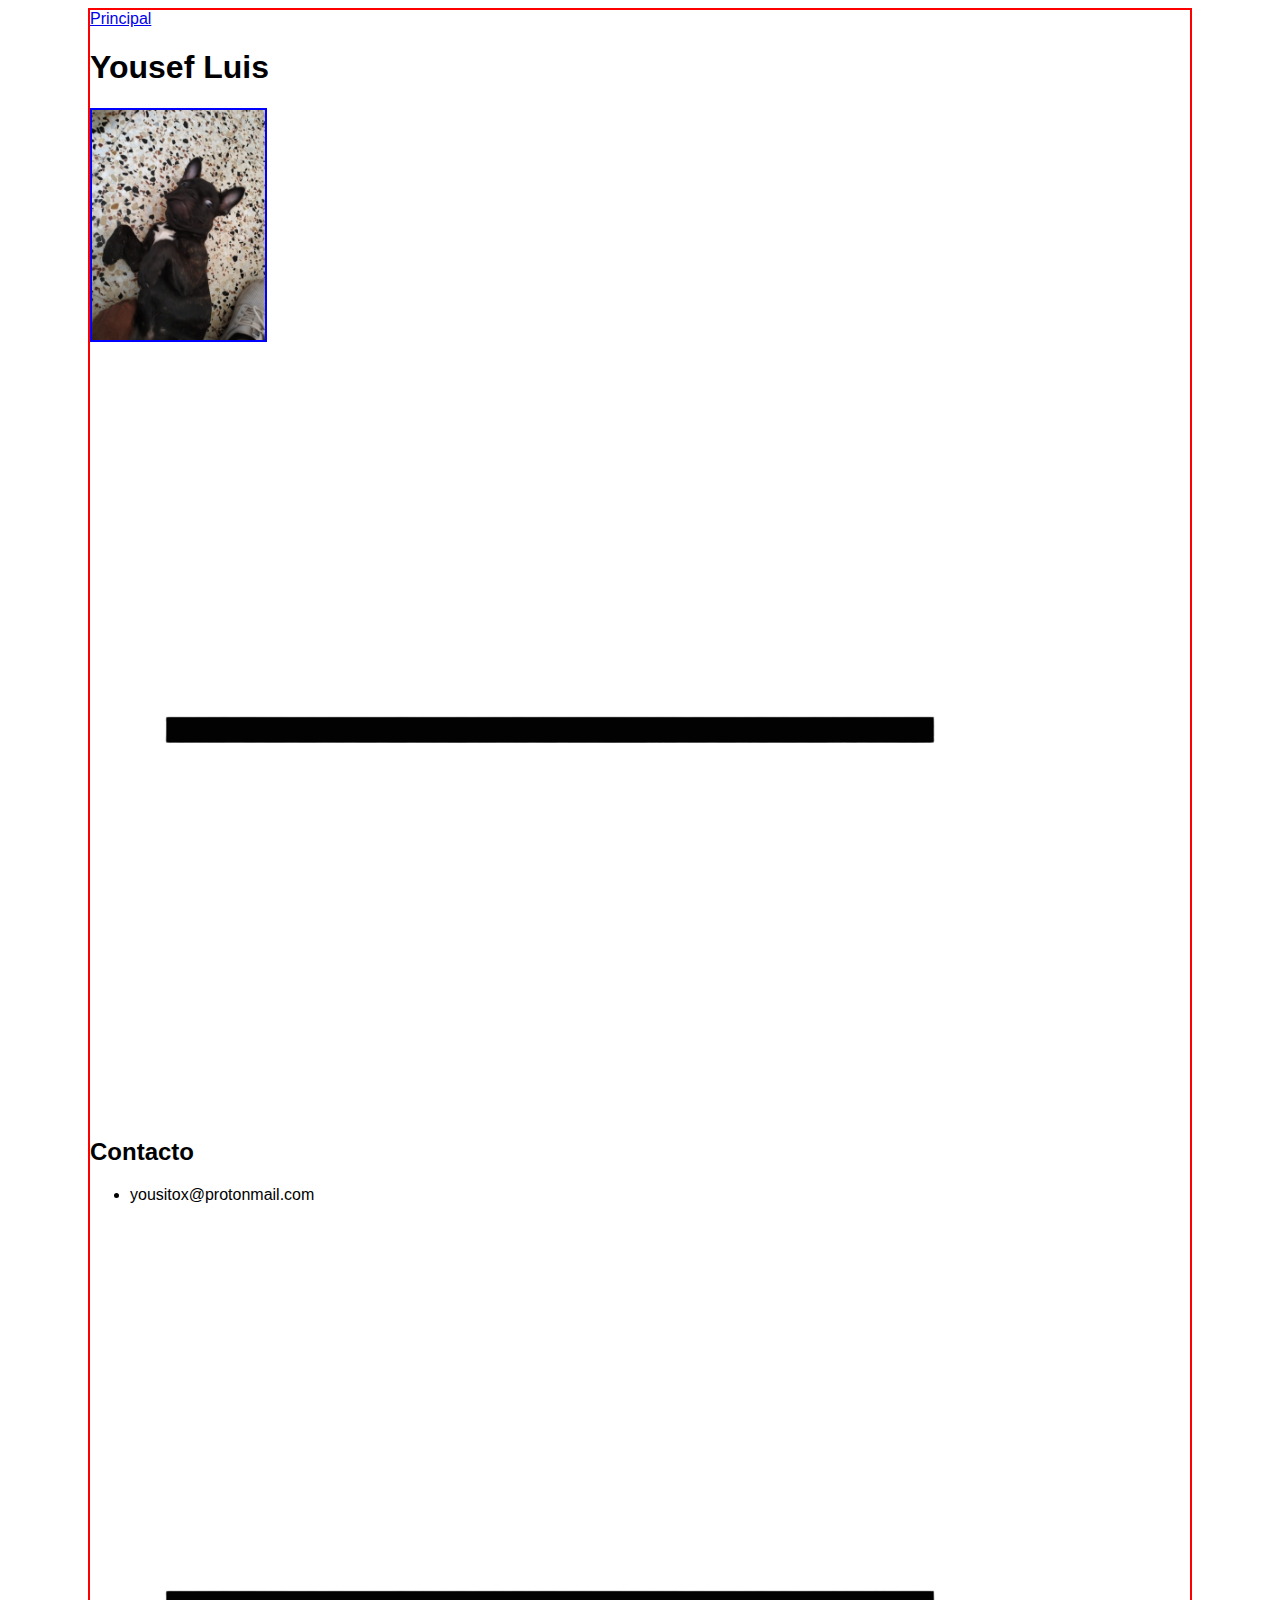
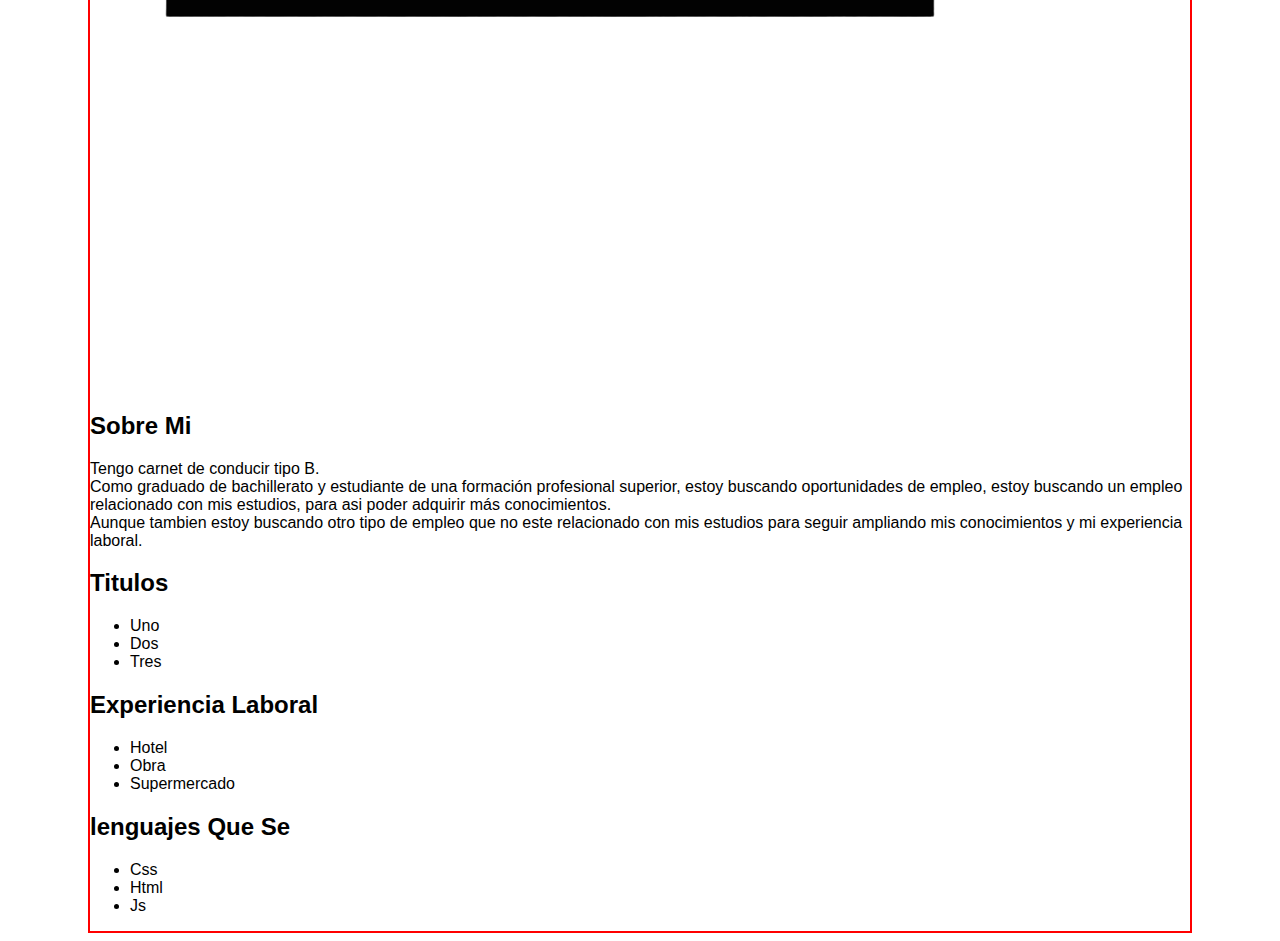
==== MiWeb/html/index.html @ 574a108c "Add files via upload" ====
<!DOCTYPE html>
<html lang="en">
<head>
    <meta charset="UTF-8">
    <meta name="viewport" content="width=device-width, initial-scale=1.0">
    <title>MI CV</title>
    <link rel="stylesheet" href="../css/style.css">
    <script src="../js/index.js"></script>
</head>
<body>

<!--HACER COMO UNA ENCUESTA DONDE RELLENAS ASI PARA NO DAR DATOS Y QUE ME LLEGE A MI CORREO Y ASI PODER CONTACTAR-->
<main class="todo">
    <aside class="barralateral">
        <a class="principalbara" href="index.html">Principal</a>
    </aside>

    <header class="principal1">
        <h1 class="MiNombre">Yousef Luis</h1>
        <img class="MiFoto" src="../imagen/zonic.jpg" alt="Mi Foto">
        <img class="Linea1" src="../imagen/linea.png" alt="Linea decoracion">
        <h2 class="Llamame">Contacto</h2>
        <ul class="LlamameLista">
            <li>yousitox@protonmail.com</li>
        </ul> 
    </header>   

    <section class="seccion1">
        <img class="Linea2" src="../imagen/linea.png" alt="Linea decoracion">
        <h2 class="SobreMi">Sobre Mi</h2>
        <p class="textosobremi">
            Tengo carnet de conducir tipo B. <br>
            Como graduado de bachillerato y estudiante de una formación profesional superior,
            estoy buscando oportunidades de empleo, estoy buscando un empleo relacionado con
            mis estudios, para asi poder adquirir más conocimientos. <br>
            Aunque tambien estoy buscando otro tipo de empleo que no este relacionado con mis
            estudios para seguir ampliando mis conocimientos y mi experiencia laboral.
        </p>
        <h2 class="Estudios">Titulos</h2>
        <ul class="ListaDeTitulos">
            <li>Uno</li>
            <li>Dos</li>
            <li>Tres</li>
        </ul>
    </section>

    <section class="seccion2">
        <h2 class="Experiencia">Experiencia Laboral</h2>
        <ul class="ListaDeExperiencia">
            <li>Hotel</li>
            <li>Obra</li>
            <li>Supermercado</li>
        </ul>
        <h2 class="lenguajesQueSe">lenguajes Que Se</h2>     
        <ul class="ListaDeLoQueSe">
            <li>Css</li>
            <li>Html</li>
            <li>Js</li>
        </ul>
    </section>
</main>

</body>
</html>
---- MiWeb/css/style.css ----
body {
    font-family: Arial, Helvetica, sans-serif;
}

.todo {
    margin: 0px auto;
    width: 1100px;
    border: 2px solid red;
}

.MiFoto {
    height: 230px;
    border: 2px solid blue;
}
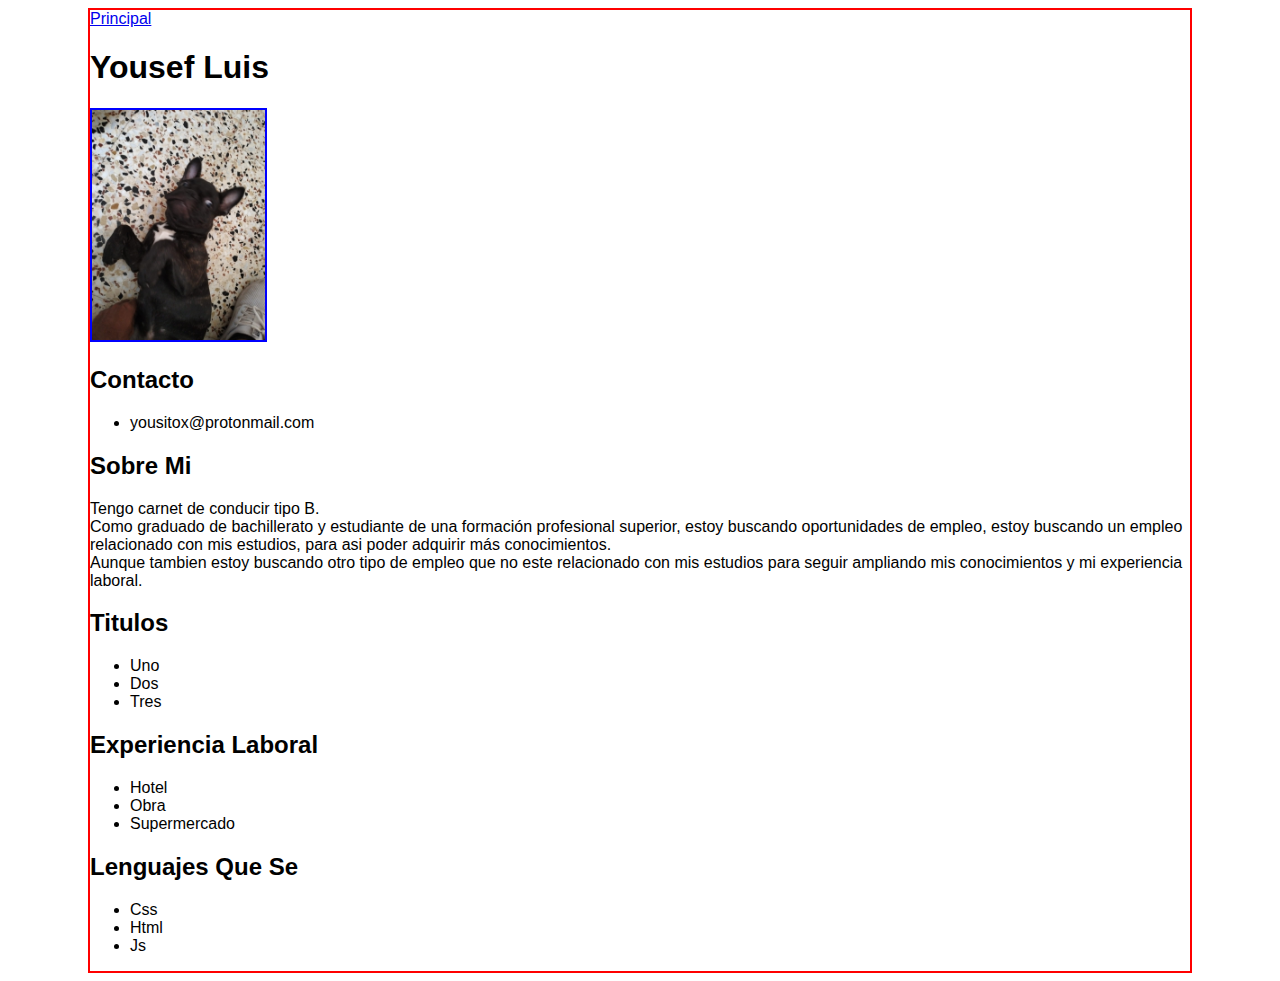
==== commit db8b42b6: "Add files via upload" ====
--- a/MiWeb/html/index.html
+++ b/MiWeb/html/index.html
@@ -1,5 +1,5 @@
 <!DOCTYPE html>
-<html lang="en">
+<html lang="es">
 <head>
     <meta charset="UTF-8">
     <meta name="viewport" content="width=device-width, initial-scale=1.0">
@@ -18,15 +18,15 @@
     <header class="principal1">
         <h1 class="MiNombre">Yousef Luis</h1>
         <img class="MiFoto" src="../imagen/zonic.jpg" alt="Mi Foto">
-        <img class="Linea1" src="../imagen/linea.png" alt="Linea decoracion">
+        <!-- <img class="Linea1" src="../imagen/linea.png" alt="Linea decoracion"> -->
         <h2 class="Llamame">Contacto</h2>
         <ul class="LlamameLista">
             <li>yousitox@protonmail.com</li>
         </ul> 
-    </header>   
+    </header>
 
     <section class="seccion1">
-        <img class="Linea2" src="../imagen/linea.png" alt="Linea decoracion">
+        <!-- <img class="Linea2" src="../imagen/linea.png" alt="Linea decoracion"> -->
         <h2 class="SobreMi">Sobre Mi</h2>
         <p class="textosobremi">
             Tengo carnet de conducir tipo B. <br>
@@ -51,7 +51,7 @@
             <li>Obra</li>
             <li>Supermercado</li>
         </ul>
-        <h2 class="lenguajesQueSe">lenguajes Que Se</h2>     
+        <h2 class="lenguajesQueSe">Lenguajes Que Se</h2>     
         <ul class="ListaDeLoQueSe">
             <li>Css</li>
             <li>Html</li>
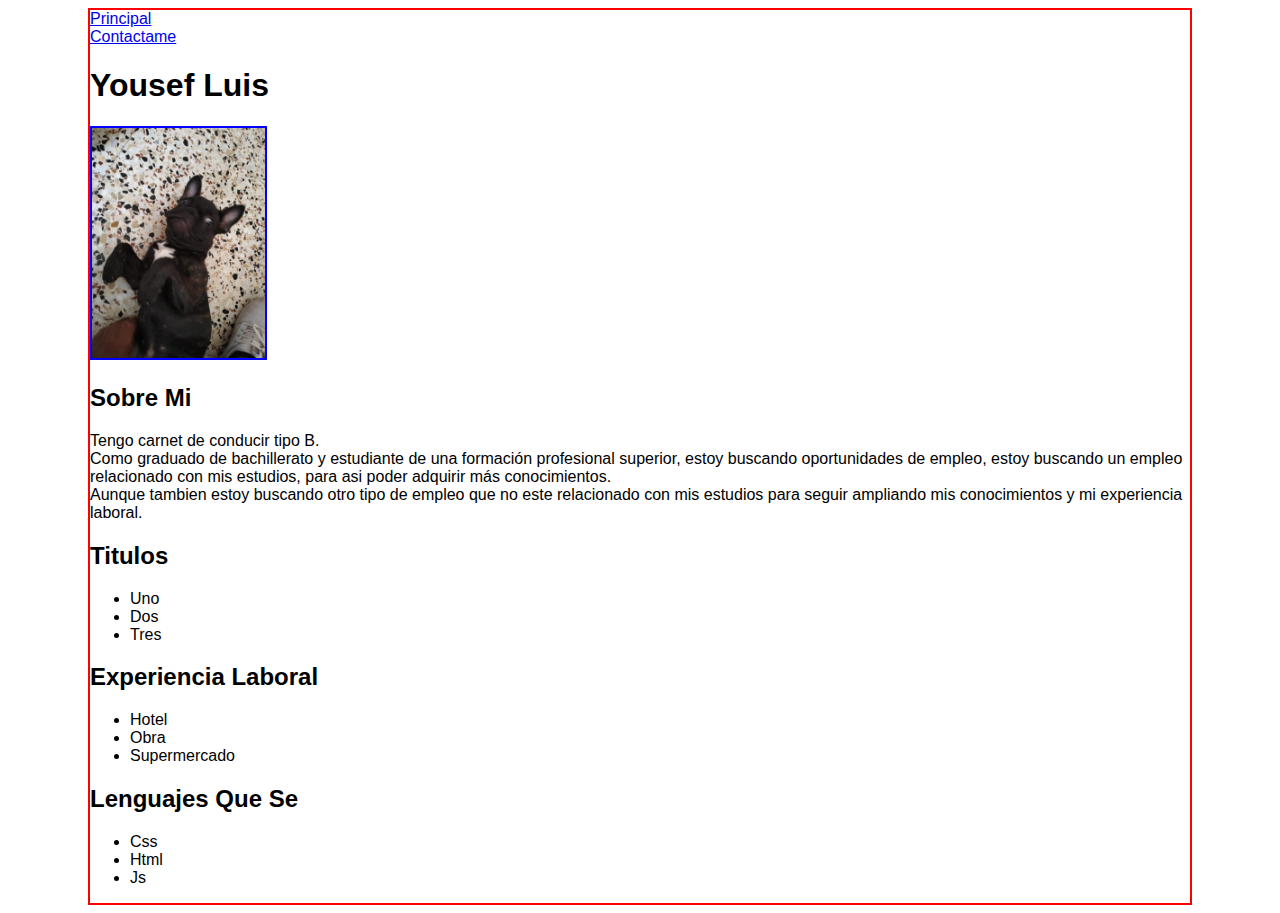
==== commit 72195d23: "Add files via upload" ====
--- a/MiWeb/html/index.html
+++ b/MiWeb/html/index.html
@@ -9,22 +9,23 @@
 </head>
 <body>
 
-<!--HACER COMO UNA ENCUESTA DONDE RELLENAS ASI PARA NO DAR DATOS Y QUE ME LLEGE A MI CORREO Y ASI PODER CONTACTAR-->
+<!--  -->
 <main class="todo">
+
+    <!-- BARRA LATERAL -->
     <aside class="barralateral">
-        <a class="principalbara" href="index.html">Principal</a>
+        <a class="principalbara" href="index.html">Principal</a> <br>
+        <a class="contactamex" href="contacto.html">Contactame</a>
     </aside>
 
+    <!-- CABEZA PRINCIPAL -->
     <header class="principal1">
         <h1 class="MiNombre">Yousef Luis</h1>
         <img class="MiFoto" src="../imagen/zonic.jpg" alt="Mi Foto">
-        <!-- <img class="Linea1" src="../imagen/linea.png" alt="Linea decoracion"> -->
-        <h2 class="Llamame">Contacto</h2>
-        <ul class="LlamameLista">
-            <li>yousitox@protonmail.com</li>
-        </ul> 
+        <!-- <img class="Linea1" src="../imagen/linea.png" alt="Linea decoracion"> --> 
     </header>
 
+    <!-- SECCION 1 SOBRE MI Y MIS ESTUDIOS -->
     <section class="seccion1">
         <!-- <img class="Linea2" src="../imagen/linea.png" alt="Linea decoracion"> -->
         <h2 class="SobreMi">Sobre Mi</h2>
@@ -44,6 +45,7 @@
         </ul>
     </section>
 
+    <!-- SECCION EXPERIENCIA Y LENGUAJES QUE SE -->
     <section class="seccion2">
         <h2 class="Experiencia">Experiencia Laboral</h2>
         <ul class="ListaDeExperiencia">
@@ -58,6 +60,7 @@
             <li>Js</li>
         </ul>
     </section>
+
 </main>
 
 </body>
--- a/MiWeb/css/style.css
+++ b/MiWeb/css/style.css
@@ -1,14 +1,31 @@
+/* Cuerpo */
 body {
     font-family: Arial, Helvetica, sans-serif;
 }
 
+/* CSS DEL INDEX.HTML */
+/* Principal */
 .todo {
     margin: 0px auto;
     width: 1100px;
     border: 2px solid red;
 }
 
+/* Fotos */
 .MiFoto {
     height: 230px;
     border: 2px solid blue;
-}+}
+
+/* SECCION 1 */
+
+
+
+/* CSS BARRA LATERAL */
+.boton{
+    color: blue;
+    height: 300px;
+    width: 300px;
+}
+
+/* CSS DEL CONTACTO */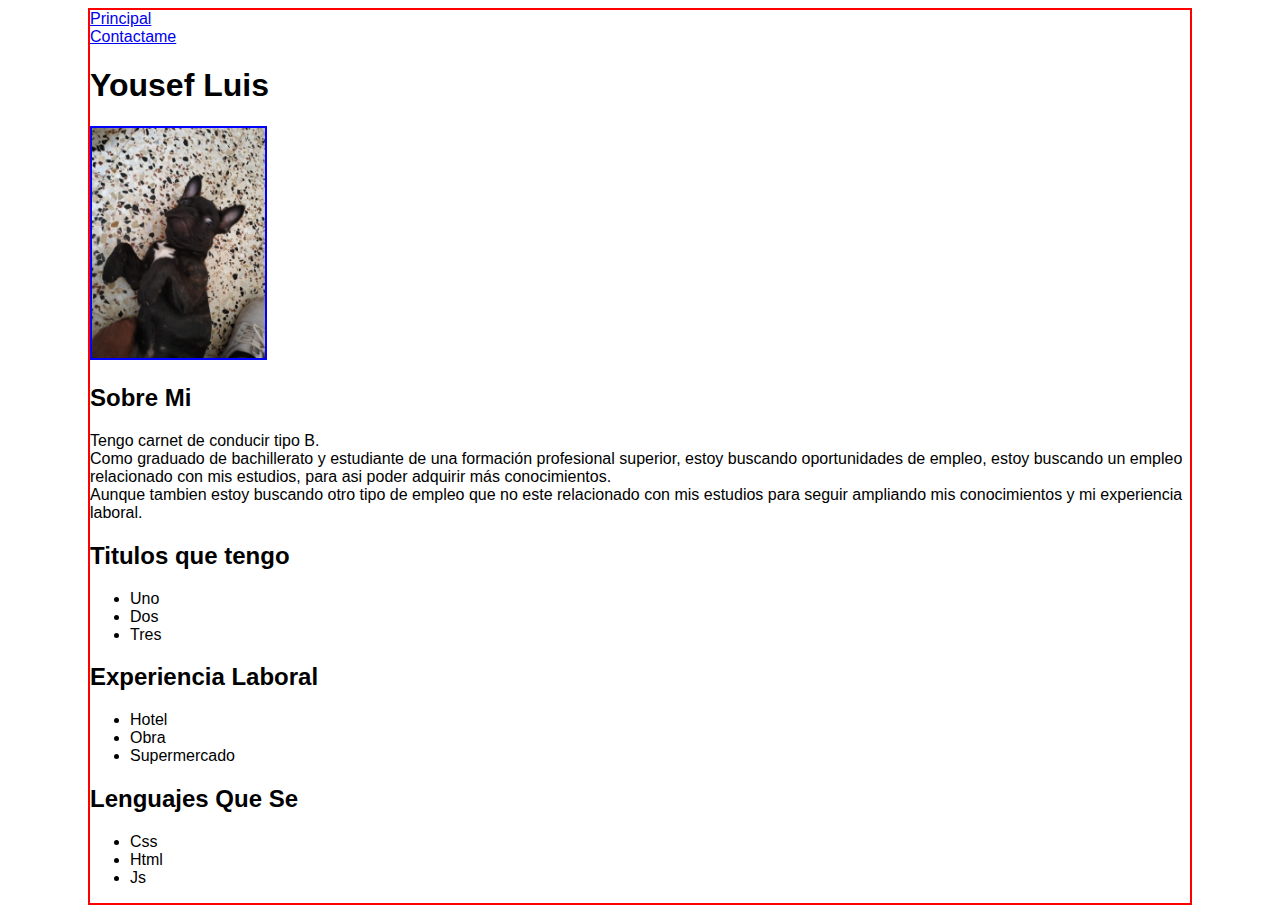
==== commit 9b9c4164: "conectando git" ====
--- a/MiWeb/html/index.html
+++ b/MiWeb/html/index.html
@@ -1,67 +1,66 @@
 <!DOCTYPE html>
 <html lang="es">
-<head>
-    <meta charset="UTF-8">
-    <meta name="viewport" content="width=device-width, initial-scale=1.0">
+  <head>
+    <meta charset="UTF-8" />
+    <meta name="viewport" content="width=device-width, initial-scale=1.0" />
     <title>MI CV</title>
-    <link rel="stylesheet" href="../css/style.css">
+    <link rel="stylesheet" href="../css/style.css" />
+    <link rel="stylesheet" href="../css/pagprincipal.css" />
     <script src="../js/index.js"></script>
-</head>
-<body>
+  </head>
+  <body>
+    <!--  -->
+    <main class="todo">
+      <!-- BARRA LATERAL -->
+      <aside class="barralateral">
+        <a class="principalbara" href="index.html">Principal</a> <br />
+        <a class="contactamex" href="contacto.html">Contactame</a>
+      </aside>
 
-<!--  -->
-<main class="todo">
+      <!-- CABEZA PRINCIPAL -->
+      <header class="principal1">
+        <h1 class="MiNombre">Yousef Luis</h1>
+        <img class="MiFoto" src="../imagen/zonic.jpg" alt="Mi Foto" />
+        <!-- <img class="Linea1" src="../imagen/linea.png" alt="Linea decoracion"> -->
+      </header>
 
-    <!-- BARRA LATERAL -->
-    <aside class="barralateral">
-        <a class="principalbara" href="index.html">Principal</a> <br>
-        <a class="contactamex" href="contacto.html">Contactame</a>
-    </aside>
-
-    <!-- CABEZA PRINCIPAL -->
-    <header class="principal1">
-        <h1 class="MiNombre">Yousef Luis</h1>
-        <img class="MiFoto" src="../imagen/zonic.jpg" alt="Mi Foto">
-        <!-- <img class="Linea1" src="../imagen/linea.png" alt="Linea decoracion"> --> 
-    </header>
-
-    <!-- SECCION 1 SOBRE MI Y MIS ESTUDIOS -->
-    <section class="seccion1">
+      <!-- SECCION 1 SOBRE MI Y MIS ESTUDIOS -->
+      <section class="seccion1">
         <!-- <img class="Linea2" src="../imagen/linea.png" alt="Linea decoracion"> -->
         <h2 class="SobreMi">Sobre Mi</h2>
         <p class="textosobremi">
-            Tengo carnet de conducir tipo B. <br>
-            Como graduado de bachillerato y estudiante de una formación profesional superior,
-            estoy buscando oportunidades de empleo, estoy buscando un empleo relacionado con
-            mis estudios, para asi poder adquirir más conocimientos. <br>
-            Aunque tambien estoy buscando otro tipo de empleo que no este relacionado con mis
-            estudios para seguir ampliando mis conocimientos y mi experiencia laboral.
+          Tengo carnet de conducir tipo B. <br />
+          Como graduado de bachillerato y estudiante de una formación
+          profesional superior, estoy buscando oportunidades de empleo, estoy
+          buscando un empleo relacionado con mis estudios, para asi poder
+          adquirir más conocimientos. <br />
+          Aunque tambien estoy buscando otro tipo de empleo que no este
+          relacionado con mis estudios para seguir ampliando mis conocimientos y
+          mi experiencia laboral.
         </p>
-        <h2 class="Estudios">Titulos</h2>
+        <h2 class="Estudios">Titulos que tengo</h2>
         <ul class="ListaDeTitulos">
-            <li>Uno</li>
-            <li>Dos</li>
-            <li>Tres</li>
+          <li>Uno</li>
+          <li>Dos</li>
+          <li>Tres</li>
         </ul>
-    </section>
+      </section>
 
-    <!-- SECCION EXPERIENCIA Y LENGUAJES QUE SE -->
-    <section class="seccion2">
+      <!-- SECCION EXPERIENCIA Y LENGUAJES QUE SE -->
+      <section class="seccion2">
         <h2 class="Experiencia">Experiencia Laboral</h2>
         <ul class="ListaDeExperiencia">
-            <li>Hotel</li>
-            <li>Obra</li>
-            <li>Supermercado</li>
+          <li>Hotel</li>
+          <li>Obra</li>
+          <li>Supermercado</li>
         </ul>
-        <h2 class="lenguajesQueSe">Lenguajes Que Se</h2>     
+        <h2 class="lenguajesQueSe">Lenguajes Que Se</h2>
         <ul class="ListaDeLoQueSe">
-            <li>Css</li>
-            <li>Html</li>
-            <li>Js</li>
+          <li>Css</li>
+          <li>Html</li>
+          <li>Js</li>
         </ul>
-    </section>
-
-</main>
-
-</body>
-</html>+      </section>
+    </main>
+  </body>
+</html>
--- a/MiWeb/css/style.css
+++ b/MiWeb/css/style.css
@@ -1,31 +1,13 @@
+/* Css principal para los html */
+
 /* Cuerpo */
 body {
-    font-family: Arial, Helvetica, sans-serif;
+  font-family: Arial, Helvetica, sans-serif;
 }
 
-/* CSS DEL INDEX.HTML */
-/* Principal */
+/* Principal (central web)*/
 .todo {
-    margin: 0px auto;
-    width: 1100px;
-    border: 2px solid red;
+  margin: 0px auto;
+  width: 1100px;
+  border: 2px solid red;
 }
-
-/* Fotos */
-.MiFoto {
-    height: 230px;
-    border: 2px solid blue;
-}
-
-/* SECCION 1 */
-
-
-
-/* CSS BARRA LATERAL */
-.boton{
-    color: blue;
-    height: 300px;
-    width: 300px;
-}
-
-/* CSS DEL CONTACTO */--- a/MiWeb/css/pagprincipal.css
+++ b/MiWeb/css/pagprincipal.css
@@ -0,0 +1,9 @@
+/* CSS para el index html */
+
+
+
+/* Fotos */
+.MiFoto {
+    height: 230px;
+    border: 2px solid blue;
+  }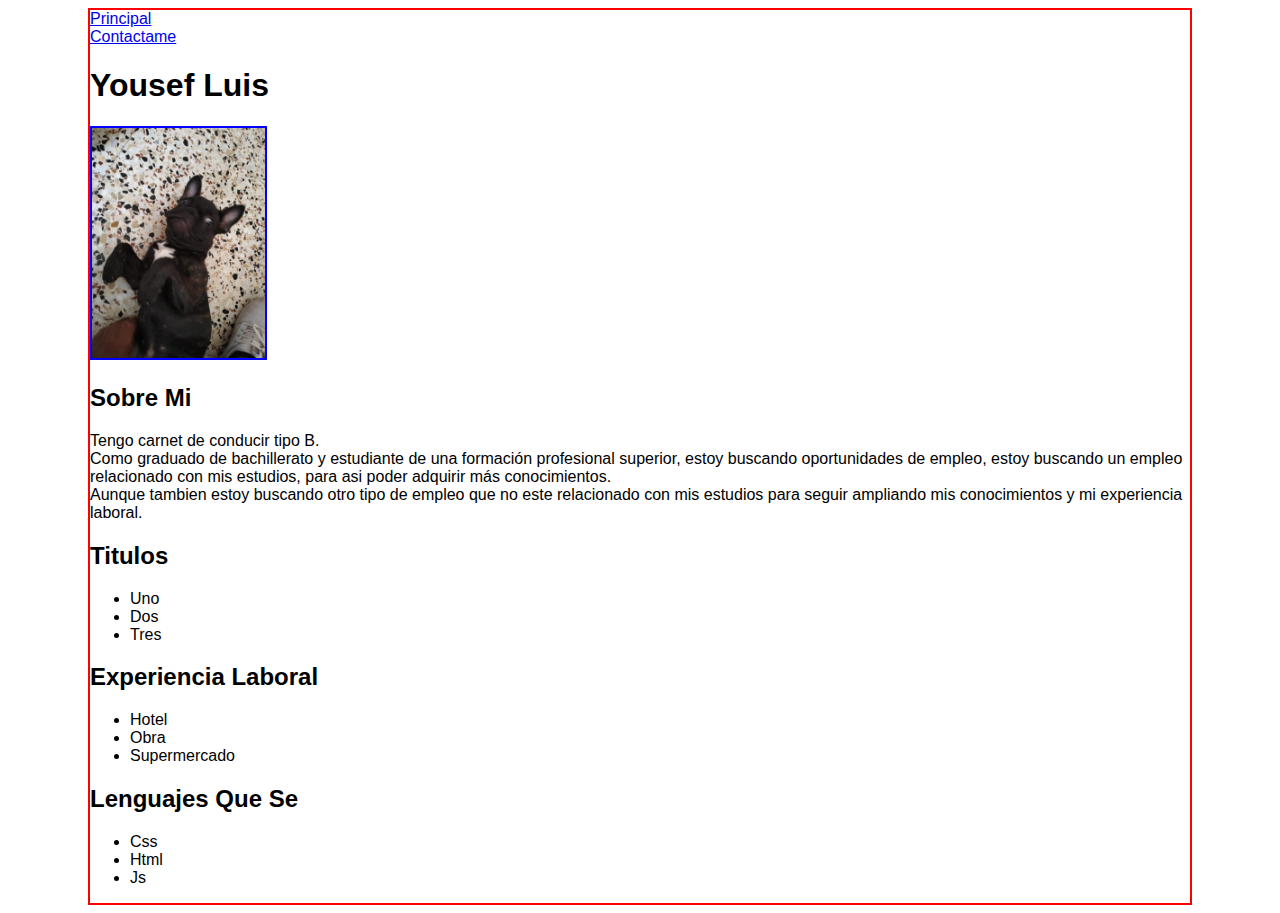
==== commit 230e6c61: "cambioss" ====
--- a/MiWeb/html/index.html
+++ b/MiWeb/html/index.html
@@ -38,7 +38,7 @@
           relacionado con mis estudios para seguir ampliando mis conocimientos y
           mi experiencia laboral.
         </p>
-        <h2 class="Estudios">Titulos que tengo</h2>
+        <h2 class="Estudios">Titulos</h2>
         <ul class="ListaDeTitulos">
           <li>Uno</li>
           <li>Dos</li>
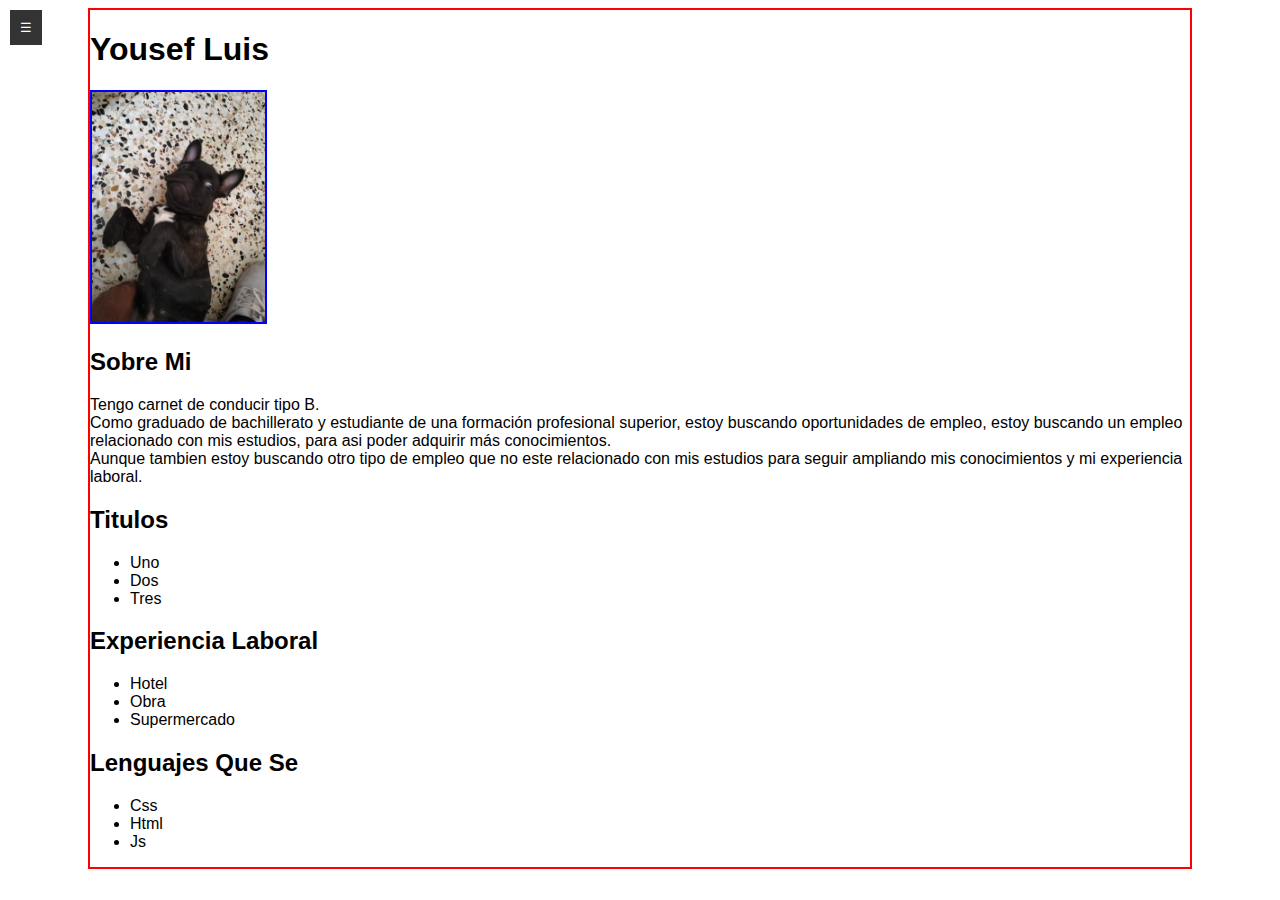
==== commit 5025bc65: "BARRA LATERAL" ====
--- a/MiWeb/html/index.html
+++ b/MiWeb/html/index.html
@@ -6,16 +6,18 @@
     <title>MI CV</title>
     <link rel="stylesheet" href="../css/style.css" />
     <link rel="stylesheet" href="../css/pagprincipal.css" />
-    <script src="../js/index.js"></script>
   </head>
   <body>
     <!--  -->
     <main class="todo">
       <!-- BARRA LATERAL -->
-      <aside class="barralateral">
-        <a class="principalbara" href="index.html">Principal</a> <br />
-        <a class="contactamex" href="contacto.html">Contactame</a>
-      </aside>
+      <div id="sidebar" class="sidebar">
+        <ul>
+          <li><a href="index.html">Inicio</a></li>
+          <li><a href="contacto.html">Contacto</a></li>
+        </ul>
+      </div>
+      <button id="toggleButton" class="toggle-button">☰</button>
 
       <!-- CABEZA PRINCIPAL -->
       <header class="principal1">
@@ -62,5 +64,6 @@
         </ul>
       </section>
     </main>
+    <script src="../js/index.js"></script>
   </body>
 </html>
--- a/MiWeb/css/style.css
+++ b/MiWeb/css/style.css
@@ -11,3 +11,52 @@
   width: 1100px;
   border: 2px solid red;
 }
+
+/* Barra lateral */
+.sidebar {
+  height: 100%;
+  width: 0;
+  position: fixed;
+  top: 0;
+  left: 0;
+  background-color: #333;
+  overflow-x: hidden;
+  transition: 0.3s;
+  padding-top: 60px;
+}
+
+.sidebar ul {
+  list-style-type: none;
+  padding: 0;
+}
+
+.sidebar ul li {
+  padding: 8px 16px;
+  text-align: left;
+}
+
+.sidebar ul li a {
+  color: white;
+  text-decoration: none;
+  display: block;
+}
+
+.sidebar ul li a:hover {
+  background-color: #575757;
+}
+
+.toggle-button {
+  position: fixed;
+  top: 10px;
+  left: 10px;
+  background-color: #333;
+  color: white;
+  border: none;
+  padding: 10px;
+  cursor: pointer;
+}
+
+.toggle-button:focus {
+  outline: none;
+}
+
